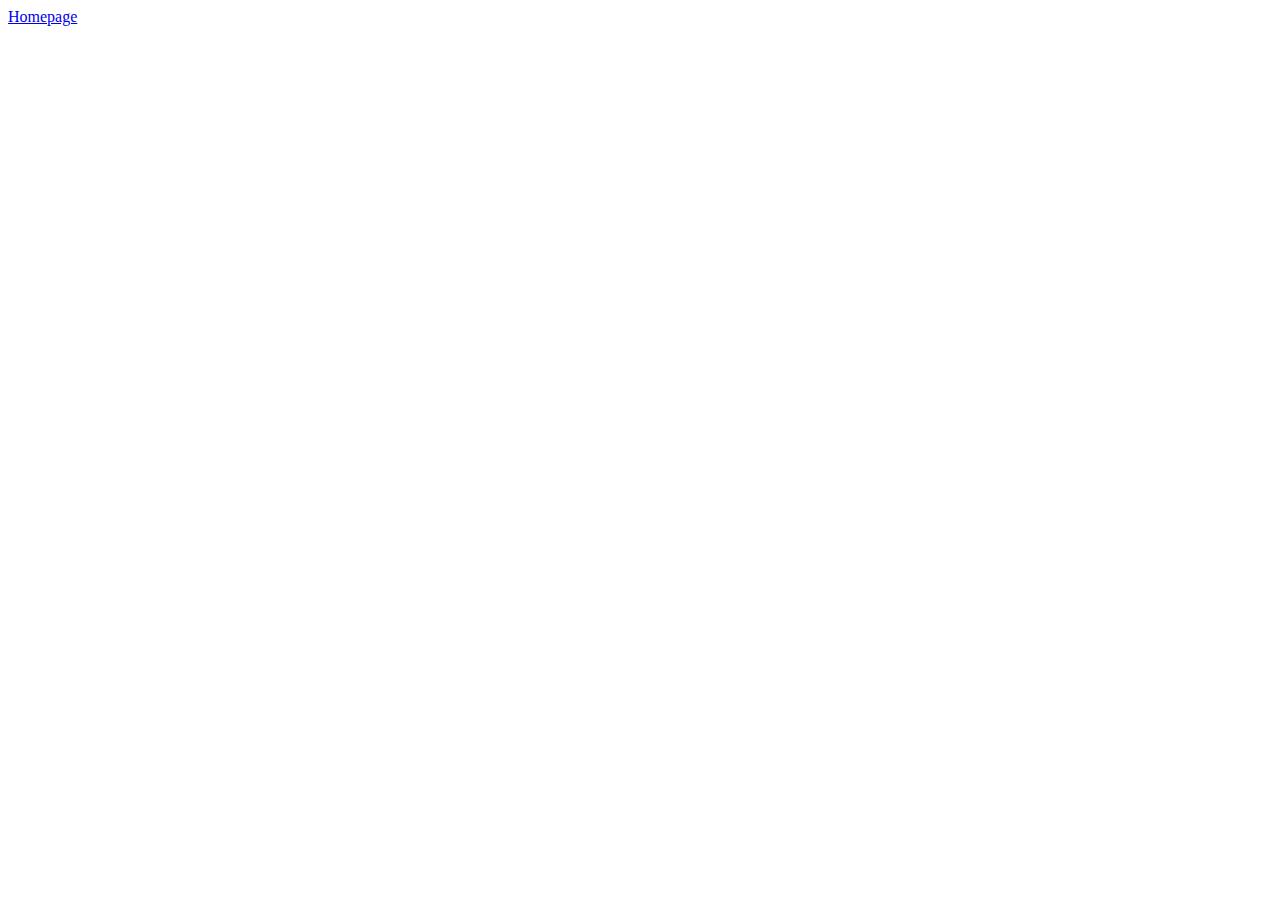
==== resources/client/html/scores.html @ 49d297f6 "Created scores.html and all js/css pages" ====
<!DOCTYPE html>
<html lang="en">
<head>
    <meta charset="UTF-8">
    <title>Breakout Online</title>
    <link rel="stylesheet" type="text/css" href="../css/styles.css">
    <script src="../js/utility.js"></script>
</head>
<body>
    <a href="index.html">Homepage</a>
</body>
</html>
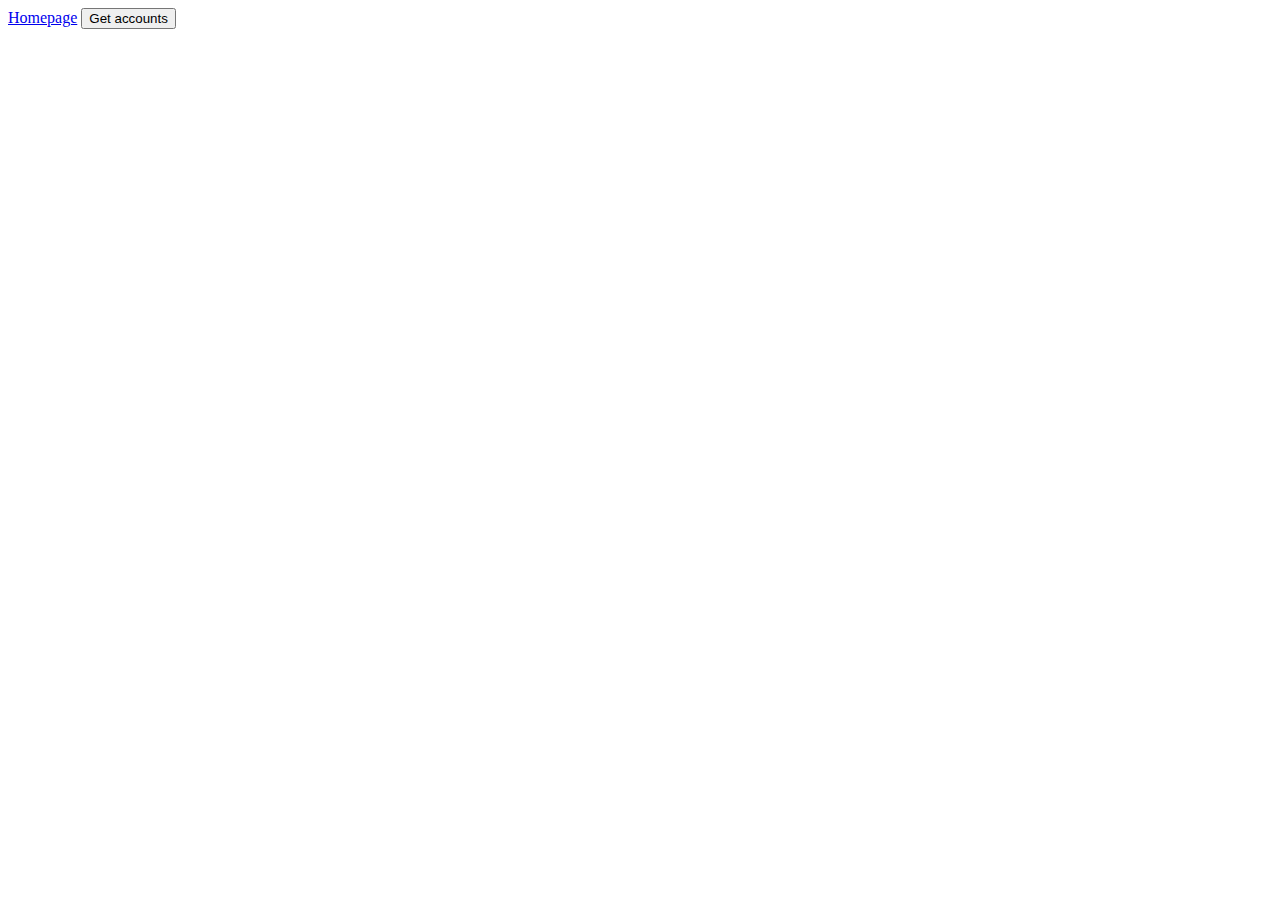
==== commit e2efe0ba: "Started developing /account/list function" ====
--- a/resources/client/html/scores.html
+++ b/resources/client/html/scores.html
@@ -8,5 +8,6 @@
 </head>
 <body>
     <a href="index.html">Homepage</a>
+    <button onclick="accountList(10)">Get accounts</button>
 </body>
 </html>